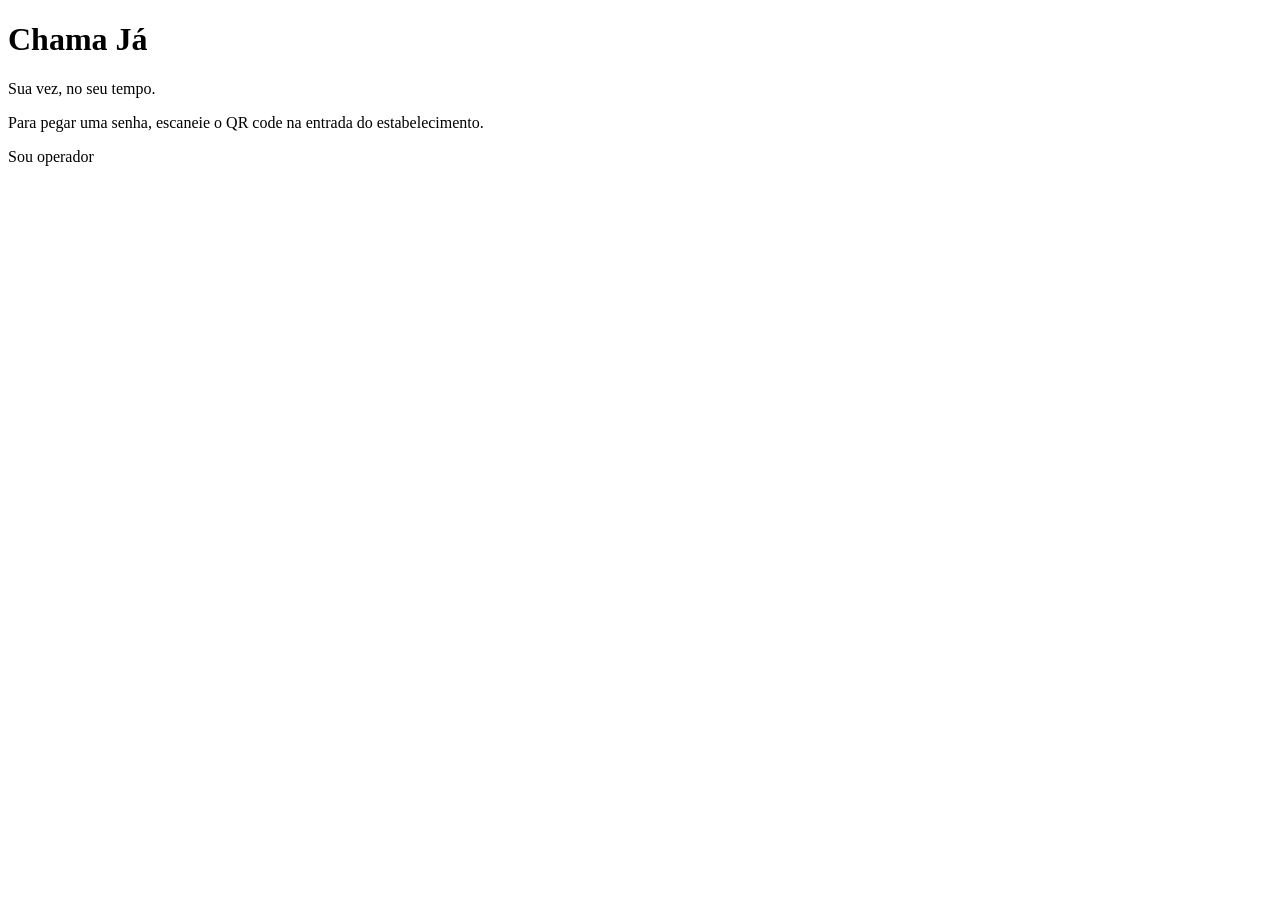
==== chamaja/src/main/resources/templates/index.html @ 5c313c03 "Commit inicial: MVP do Chama Já Fila virtual por QR code ("Sua vez, no seu tempo."), trabalho da Fat" ====
<!DOCTYPE html>
<html lang="pt-BR" xmlns:th="http://www.thymeleaf.org">
<head th:replace="~{fragments/layout :: head('Início')}"></head>
<body class="cliente">
<main class="container centro">
    <h1 class="marca">Chama Já</h1>
    <p class="slogan">Sua vez, no seu tempo.</p>
    <p>Para pegar uma senha, escaneie o QR code na entrada do estabelecimento.</p>
    <p><a class="btn btn-sutil" th:href="@{/login}">Sou operador</a></p>
</main>
</body>
</html>
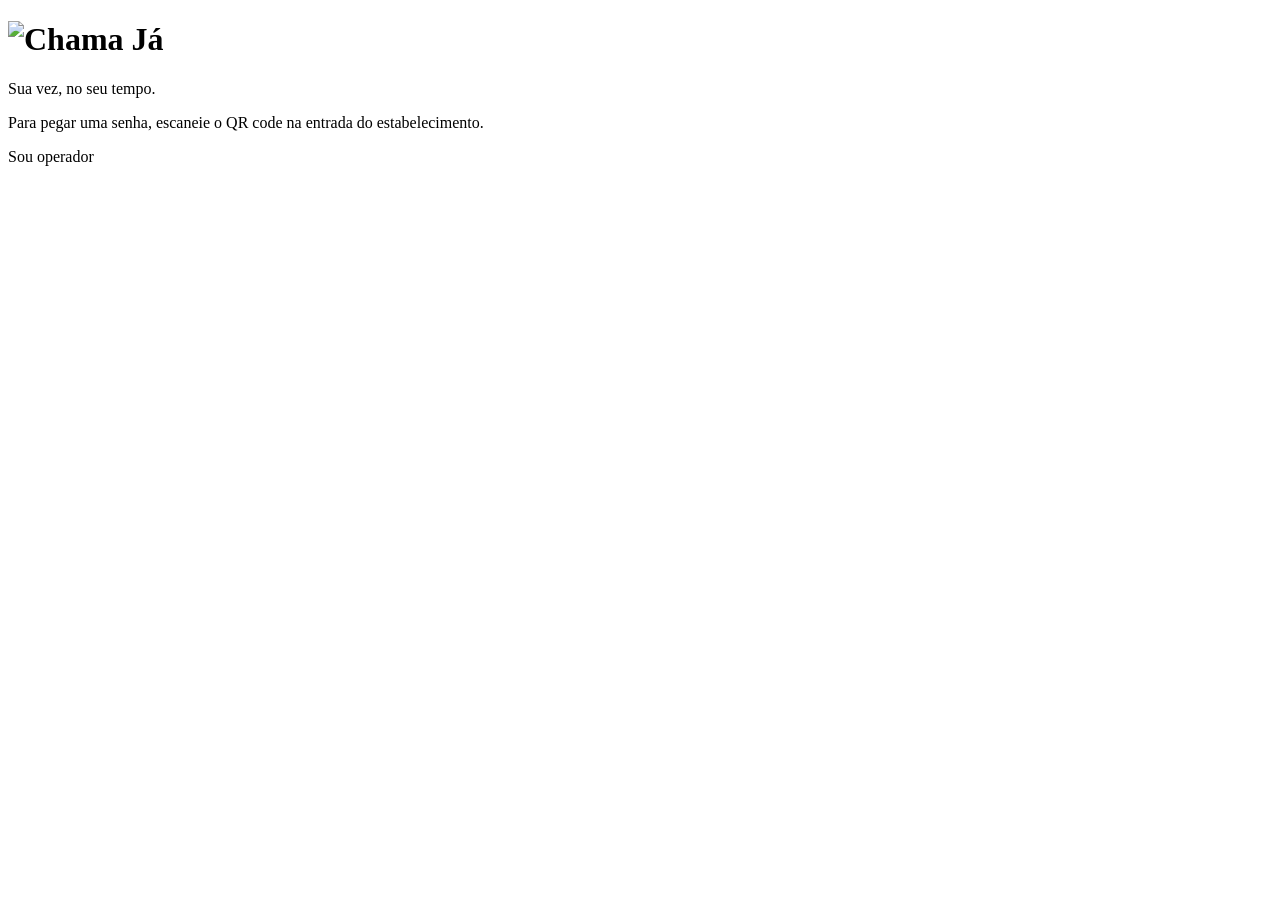
==== commit ca12c6a1: "Logo do Chama Já nas telas do sistema - Logo (recortada e reduzida, static/img/logo.png) no lugar do" ====
--- a/chamaja/src/main/resources/templates/index.html
+++ b/chamaja/src/main/resources/templates/index.html
@@ -3,7 +3,7 @@
 <head th:replace="~{fragments/layout :: head('Início')}"></head>
 <body class="cliente">
 <main class="container centro">
-    <h1 class="marca">Chama Já</h1>
+    <h1 class="marca"><img class="logo-grande" th:src="@{/img/logo.png}" width="480" height="283" alt="Chama Já"></h1>
     <p class="slogan">Sua vez, no seu tempo.</p>
     <p>Para pegar uma senha, escaneie o QR code na entrada do estabelecimento.</p>
     <p><a class="btn btn-sutil" th:href="@{/login}">Sou operador</a></p>
